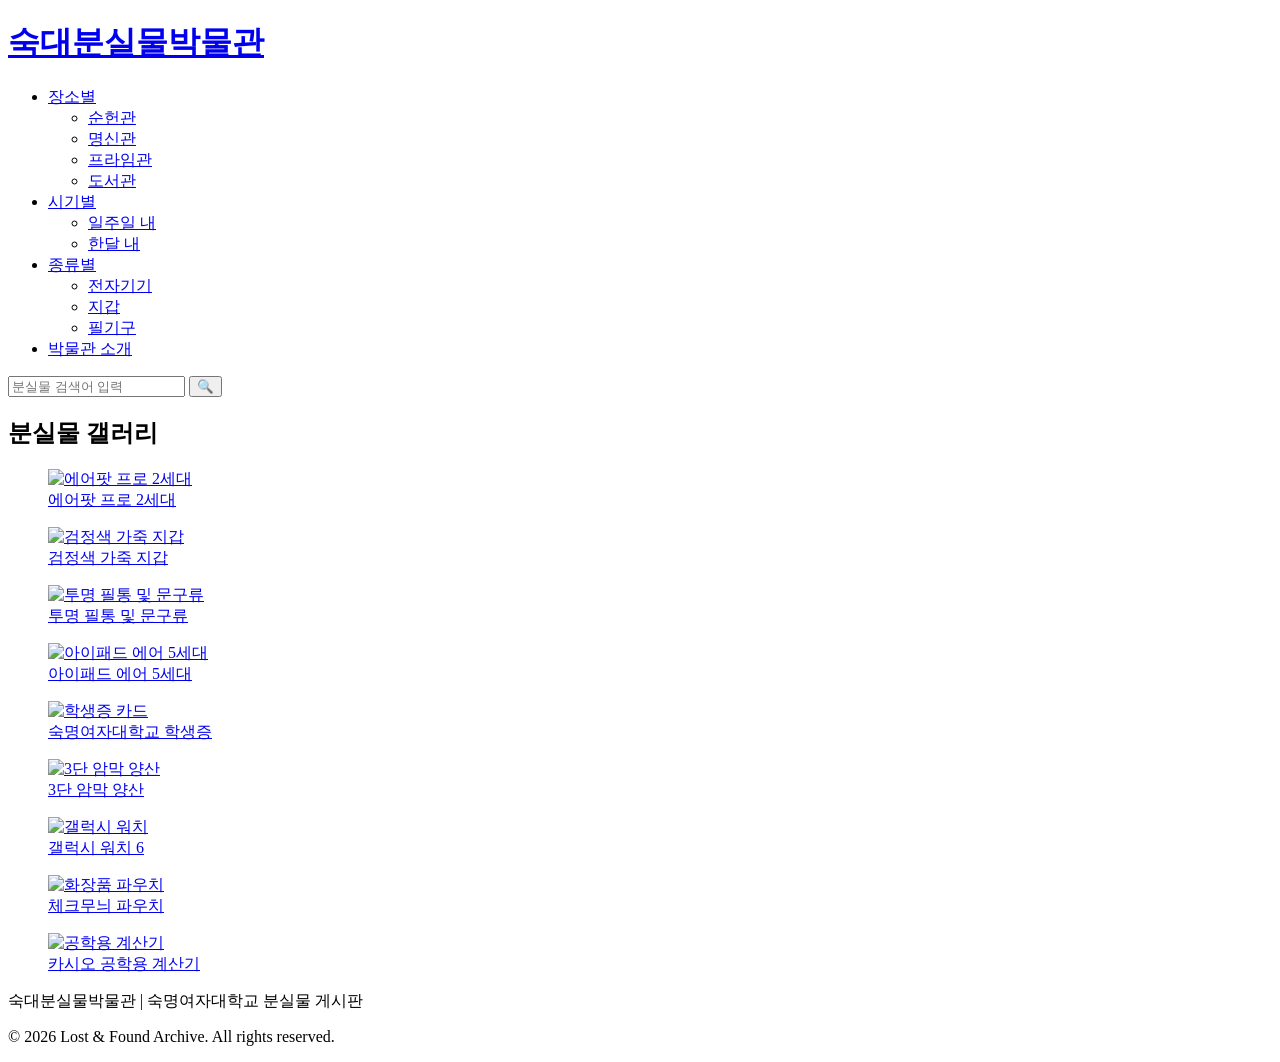
==== index.html @ 34f1380b "Add files via upload" ====
<!DOCTYPE html>
<html lang="ko">
<head>
  <meta charset="utf-8">
  <title>숙대분실물박물관</title>
  <!-- 과제 정보: 팀원 정보 기입 -->
  <meta name="author" content="공도원, 김나윤, 김모예, 박서연">
  <meta name="description" content="국립중앙박물관 웹을 참고한 숙명여자대학교 분실물 게시판">
  
  
</head>
<body>

  <!-- 머리말 및 상단 내비게이션 영역 -->
  <header>
    <div class="header-container">
      
      <!-- 로고 -->
      <div class="logo">
        <a href="index.html">
          <h1>숙대분실물박물관</h1>
        </a>
      </div>

      <!-- 메인 메뉴 (드롭다운 포함) -->
      <nav class="gnb">
        <ul>
          <!-- 1. 장소별 -->
          <li>
            <a href="#">장소별</a>
            <ul class="submenu">
              <li><a href="#">순헌관</a></li>
              <li><a href="#">명신관</a></li>
              <li><a href="#">프라임관</a></li>
              <li><a href="#">도서관</a></li>
            </ul>
          </li>

          <!-- 2. 시기별 -->
          <li>
            <a href="#">시기별</a>
            <ul class="submenu">
              <li><a href="#">일주일 내</a></li>
              <li><a href="#">한달 내</a></li>
            </ul>
          </li>

          <!-- 3. 종류별 -->
          <li>
            <a href="#">종류별</a>
            <ul class="submenu">
              <li><a href="#">전자기기</a></li>
              <li><a href="#">지갑</a></li>
              <li><a href="#">필기구</a></li>
            </ul>
          </li>

          <!-- 4. 박물관 소개 -->
          <li>
            <a href="about.html">박물관 소개</a>
          </li>
        </ul>
      </nav>

      <!-- 우측 검색창 영역 -->
      <div class="header-util">
        <form class="search-box" action="index.html" method="get">
          <input type="search" name="query" placeholder="분실물 검색어 입력" aria-label="검색">
          <button type="submit" aria-label="검색 제출">🔍</button>
        </form>
      </div>

    </div>
  </header>

  <!-- 메인 본문 영역 -->
  <main>
    <h2 class="section-title">분실물 갤러리</h2>

    <!-- 3X3 카드 그리드 레이아웃 영역 -->
    <div class="card-grid">

      <!-- 카드 1 -->
      <article class="card-item">
        <a href="detail.html">
          <figure>
            <img src="./museum.jpg" alt="에어팟 프로 2세대">
            <figcaption>에어팟 프로 2세대</figcaption>
          </figure>
        </a>
      </article>

      <!-- 카드 2 -->
      <article class="card-item">
        <a href="detail.html">
          <figure>
            <img src="./museum.jpg" alt="검정색 가죽 지갑">
            <figcaption>검정색 가죽 지갑</figcaption>
          </figure>
        </a>
      </article>

      <!-- 카드 3 -->
      <article class="card-item">
        <a href="detail.html">
          <figure>
            <img src="./museum.jpg" alt="투명 필통 및 문구류">
            <figcaption>투명 필통 및 문구류</figcaption>
          </figure>
        </a>
      </article>

      <!-- 카드 4 -->
      <article class="card-item">
        <a href="detail.html">
          <figure>
            <img src="./museum.jpg" alt="아이패드 에어 5세대">
            <figcaption>아이패드 에어 5세대</figcaption>
          </figure>
        </a>
      </article>

      <!-- 카드 5 -->
      <article class="card-item">
        <a href="detail.html">
          <figure>
            <img src="./museum.jpg" alt="학생증 카드">
            <figcaption>숙명여자대학교 학생증</figcaption>
          </figure>
        </a>
      </article>

      <!-- 카드 6 -->
      <article class="card-item">
        <a href="detail.html">
          <figure>
            <img src="./museum.jpg" alt="3단 암막 양산">
            <figcaption>3단 암막 양산</figcaption>
          </figure>
        </a>
      </article>

      <!-- 카드 7 -->
      <article class="card-item">
        <a href="detail.html">
          <figure>
            <img src="./museum.jpg" alt="갤럭시 워치">
            <figcaption>갤럭시 워치 6</figcaption>
          </figure>
        </a>
      </article>

      <!-- 카드 8 -->
      <article class="card-item">
        <a href="detail.html">
          <figure>
            <img src="./museum.jpg" alt="화장품 파우치">
            <figcaption>체크무늬 파우치</figcaption>
          </figure>
        </a>
      </article>

      <!-- 카드 9 -->
      <article class="card-item">
        <a href="detail.html">
          <figure>
            <img src="./museum.jpg" alt="공학용 계산기">
            <figcaption>카시오 공학용 계산기</figcaption>
          </figure>
        </a>
      </article>

    </div>
  </main>

  <!-- 꼬리말 영역 -->
  <footer>
    <p>숙대분실물박물관 | 숙명여자대학교 분실물 게시판</p>
    <p>&copy; 2026 Lost &amp; Found Archive. All rights reserved.</p>
  </footer>

</body>
</html>
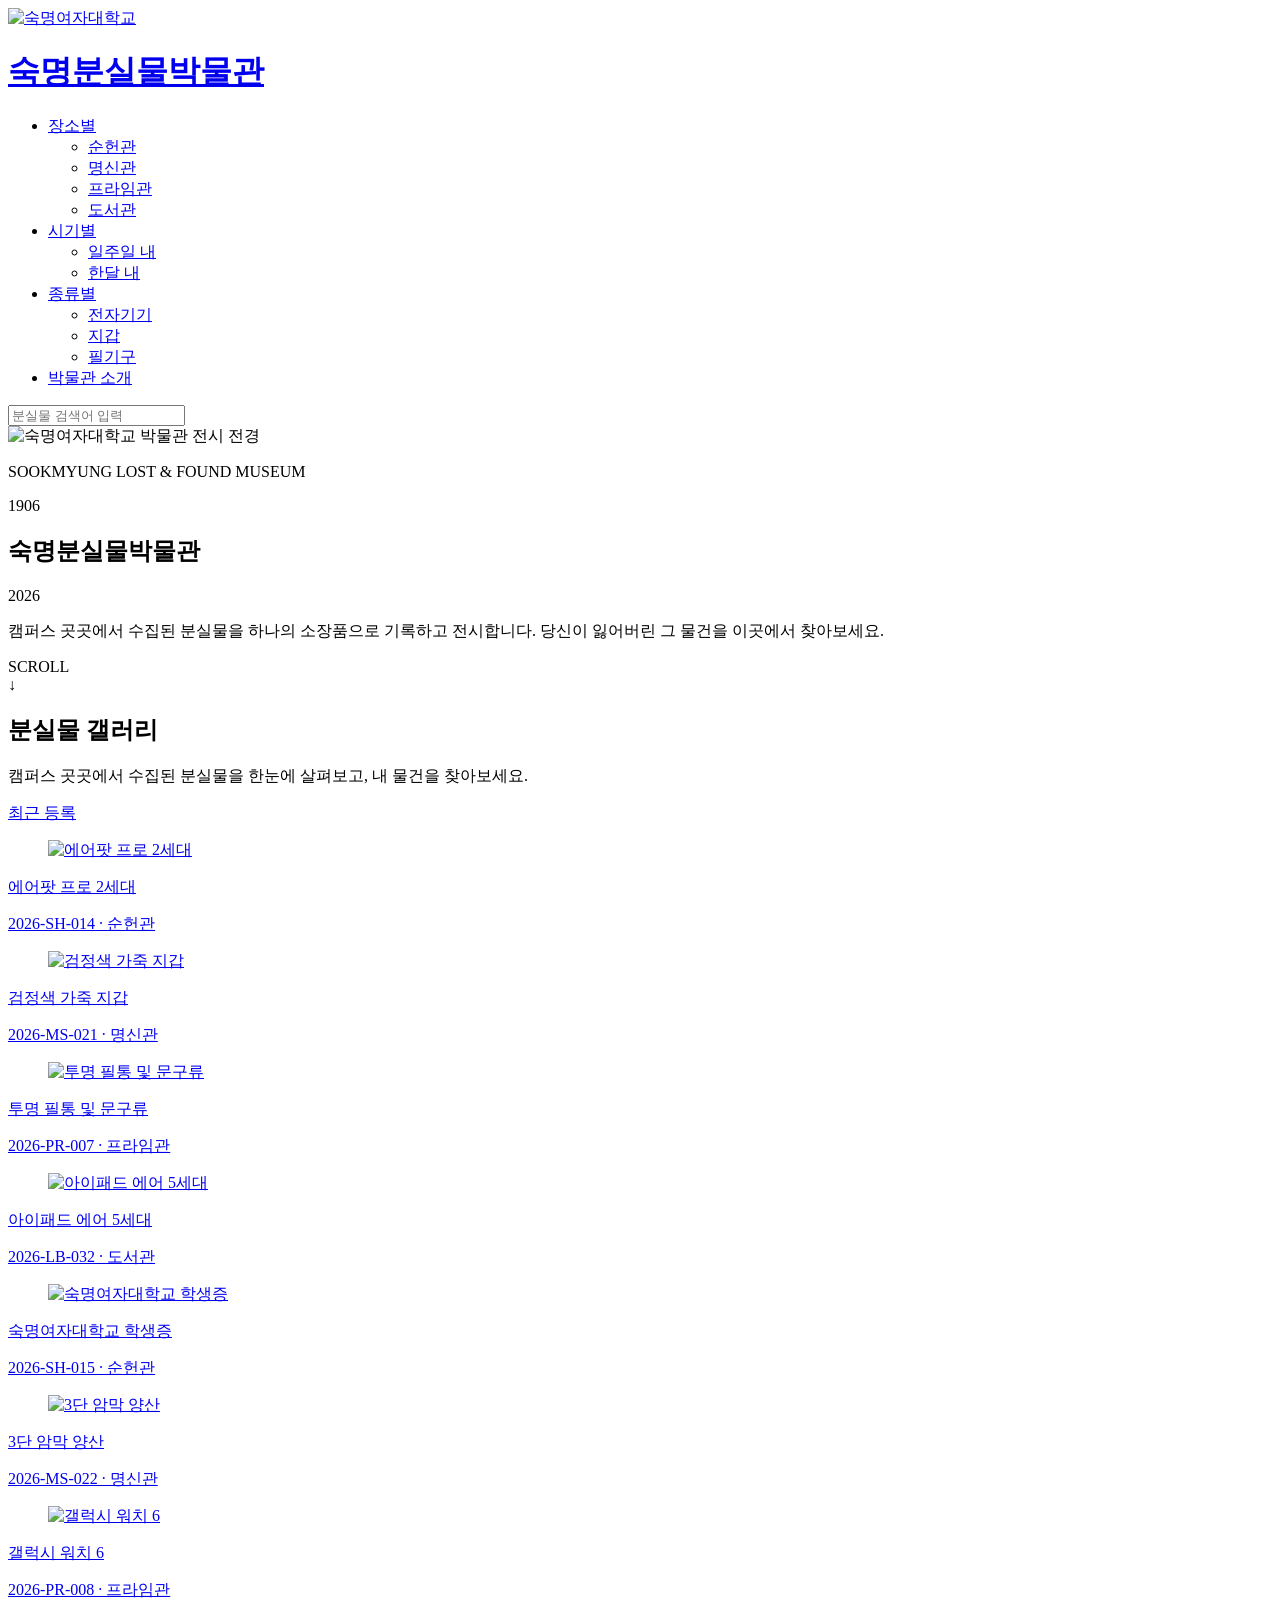
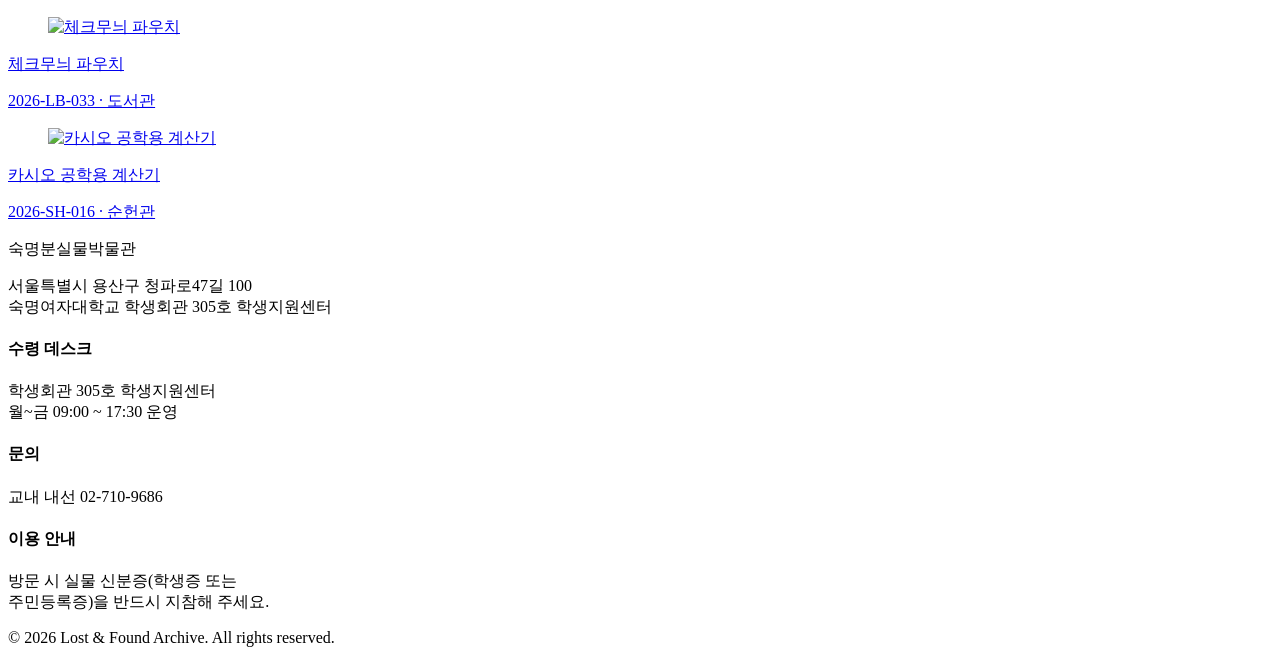
==== commit a8bbe595: "Add files via upload" ====
--- a/index.html
+++ b/index.html
@@ -1,183 +1,212 @@
-<!DOCTYPE html>
-<html lang="ko">
-<head>
-  <meta charset="utf-8">
-  <title>숙대분실물박물관</title>
-  <!-- 과제 정보: 팀원 정보 기입 -->
-  <meta name="author" content="공도원, 김나윤, 김모예, 박서연">
-  <meta name="description" content="국립중앙박물관 웹을 참고한 숙명여자대학교 분실물 게시판">
-  
-  
-</head>
-<body>
-
-  <!-- 머리말 및 상단 내비게이션 영역 -->
-  <header>
-    <div class="header-container">
-      
-      <!-- 로고 -->
-      <div class="logo">
-        <a href="index.html">
-          <h1>숙대분실물박물관</h1>
-        </a>
-      </div>
-
-      <!-- 메인 메뉴 (드롭다운 포함) -->
-      <nav class="gnb">
-        <ul>
-          <!-- 1. 장소별 -->
-          <li>
-            <a href="#">장소별</a>
-            <ul class="submenu">
-              <li><a href="#">순헌관</a></li>
-              <li><a href="#">명신관</a></li>
-              <li><a href="#">프라임관</a></li>
-              <li><a href="#">도서관</a></li>
-            </ul>
-          </li>
-
-          <!-- 2. 시기별 -->
-          <li>
-            <a href="#">시기별</a>
-            <ul class="submenu">
-              <li><a href="#">일주일 내</a></li>
-              <li><a href="#">한달 내</a></li>
-            </ul>
-          </li>
-
-          <!-- 3. 종류별 -->
-          <li>
-            <a href="#">종류별</a>
-            <ul class="submenu">
-              <li><a href="#">전자기기</a></li>
-              <li><a href="#">지갑</a></li>
-              <li><a href="#">필기구</a></li>
-            </ul>
-          </li>
-
-          <!-- 4. 박물관 소개 -->
-          <li>
-            <a href="about.html">박물관 소개</a>
-          </li>
-        </ul>
-      </nav>
-
-      <!-- 우측 검색창 영역 -->
-      <div class="header-util">
-        <form class="search-box" action="index.html" method="get">
-          <input type="search" name="query" placeholder="분실물 검색어 입력" aria-label="검색">
-          <button type="submit" aria-label="검색 제출">🔍</button>
-        </form>
-      </div>
-
-    </div>
-  </header>
-
-  <!-- 메인 본문 영역 -->
-  <main>
-    <h2 class="section-title">분실물 갤러리</h2>
-
-    <!-- 3X3 카드 그리드 레이아웃 영역 -->
-    <div class="card-grid">
-
-      <!-- 카드 1 -->
-      <article class="card-item">
-        <a href="detail.html">
-          <figure>
-            <img src="./museum.jpg" alt="에어팟 프로 2세대">
-            <figcaption>에어팟 프로 2세대</figcaption>
-          </figure>
-        </a>
-      </article>
-
-      <!-- 카드 2 -->
-      <article class="card-item">
-        <a href="detail.html">
-          <figure>
-            <img src="./museum.jpg" alt="검정색 가죽 지갑">
-            <figcaption>검정색 가죽 지갑</figcaption>
-          </figure>
-        </a>
-      </article>
-
-      <!-- 카드 3 -->
-      <article class="card-item">
-        <a href="detail.html">
-          <figure>
-            <img src="./museum.jpg" alt="투명 필통 및 문구류">
-            <figcaption>투명 필통 및 문구류</figcaption>
-          </figure>
-        </a>
-      </article>
-
-      <!-- 카드 4 -->
-      <article class="card-item">
-        <a href="detail.html">
-          <figure>
-            <img src="./museum.jpg" alt="아이패드 에어 5세대">
-            <figcaption>아이패드 에어 5세대</figcaption>
-          </figure>
-        </a>
-      </article>
-
-      <!-- 카드 5 -->
-      <article class="card-item">
-        <a href="detail.html">
-          <figure>
-            <img src="./museum.jpg" alt="학생증 카드">
-            <figcaption>숙명여자대학교 학생증</figcaption>
-          </figure>
-        </a>
-      </article>
-
-      <!-- 카드 6 -->
-      <article class="card-item">
-        <a href="detail.html">
-          <figure>
-            <img src="./museum.jpg" alt="3단 암막 양산">
-            <figcaption>3단 암막 양산</figcaption>
-          </figure>
-        </a>
-      </article>
-
-      <!-- 카드 7 -->
-      <article class="card-item">
-        <a href="detail.html">
-          <figure>
-            <img src="./museum.jpg" alt="갤럭시 워치">
-            <figcaption>갤럭시 워치 6</figcaption>
-          </figure>
-        </a>
-      </article>
-
-      <!-- 카드 8 -->
-      <article class="card-item">
-        <a href="detail.html">
-          <figure>
-            <img src="./museum.jpg" alt="화장품 파우치">
-            <figcaption>체크무늬 파우치</figcaption>
-          </figure>
-        </a>
-      </article>
-
-      <!-- 카드 9 -->
-      <article class="card-item">
-        <a href="detail.html">
-          <figure>
-            <img src="./museum.jpg" alt="공학용 계산기">
-            <figcaption>카시오 공학용 계산기</figcaption>
-          </figure>
-        </a>
-      </article>
-
-    </div>
-  </main>
-
-  <!-- 꼬리말 영역 -->
-  <footer>
-    <p>숙대분실물박물관 | 숙명여자대학교 분실물 게시판</p>
-    <p>&copy; 2026 Lost &amp; Found Archive. All rights reserved.</p>
-  </footer>
-
-</body>
+<!DOCTYPE html>
+<html lang="ko">
+<head>
+  <meta charset="utf-8">
+  <title>숙명분실물박물관</title>
+  <!-- 과제 정보: 팀원 정보 기입 -->
+  <meta name="author" content="공도원, 김나윤, 김모예, 박서연">
+  <meta name="description" content="국립중앙박물관 웹을 참고한 숙명여자대학교 분실물 게시판">
+  
+  
+  <link rel="stylesheet" href="./indexstyle.css">
+</head>
+<body>
+
+  <!-- 머리말 및 상단 내비게이션 영역 -->
+  <header>
+    <div class="header-container">
+      
+      <!-- 로고 -->
+      <div class="logo">
+        <a href="index.html">
+          <img src="./images/sm_emblem.png" alt="숙명여자대학교" class="logo-img"><h1>숙명분실물박물관</h1>
+        </a>
+      </div>
+
+      <!-- 메인 메뉴 (드롭다운 포함) -->
+      <nav class="gnb">
+        <ul>
+          <!-- 1. 장소별 -->
+          <li>
+            <a href="#">장소별</a>
+            <ul class="submenu">
+              <li><a href="#">순헌관</a></li>
+              <li><a href="#">명신관</a></li>
+              <li><a href="#">프라임관</a></li>
+              <li><a href="#">도서관</a></li>
+            </ul>
+          </li>
+
+          <!-- 2. 시기별 -->
+          <li>
+            <a href="#">시기별</a>
+            <ul class="submenu">
+              <li><a href="#">일주일 내</a></li>
+              <li><a href="#">한달 내</a></li>
+            </ul>
+          </li>
+
+          <!-- 3. 종류별 -->
+          <li>
+            <a href="#">종류별</a>
+            <ul class="submenu">
+              <li><a href="#">전자기기</a></li>
+              <li><a href="#">지갑</a></li>
+              <li><a href="#">필기구</a></li>
+            </ul>
+          </li>
+
+          <!-- 4. 박물관 소개 -->
+          <li>
+            <a href="about.html">박물관 소개</a>
+          </li>
+        </ul>
+      </nav>
+
+      <!-- 우측 검색창 영역 -->
+      <div class="header-util">
+        <form class="search-box" action="index.html" method="get">
+          <input type="search" name="query" placeholder="분실물 검색어 입력" aria-label="검색">
+        </form>
+      </div>
+
+    </div>
+  </header>
+
+  <!-- 히어로: 사진 위 글씨 -->
+  <section class="hero">
+    <img class="hero-bg" src="./images/KakaoTalk_Photo_2026-10-15-15-47-39.png" alt="숙명여자대학교 박물관 전시 전경">
+    <div class="hero-overlay">
+      <p class="eyebrow">SOOKMYUNG LOST &amp; FOUND MUSEUM</p>
+      <div class="hero-head">
+        <span class="hero-year">1906</span>
+        <h2>숙명분실물박물관</h2>
+        <span class="hero-year">2026</span>
+      </div>
+      <p class="hero-desc">캠퍼스 곳곳에서 수집된 분실물을 하나의 소장품으로 기록하고 전시합니다. 당신이 잃어버린 그 물건을 이곳에서 찾아보세요.</p>
+      <div class="hero-scroll">SCROLL<br>&#8595;</div>
+    </div>
+  </section>
+
+
+  <!-- 메인 본문 영역 -->
+  <main>
+    <div class="gallery-head">
+      <h2 class="gallery-title">분실물 갤러리</h2>
+      <p class="gallery-desc">캠퍼스 곳곳에서 수집된 분실물을 한눈에 살펴보고, 내 물건을 찾아보세요.</p>
+    </div>
+
+    <nav class="tabs">
+      <a class="tab is-active" href="#">최근 등록</a>
+    </nav>
+
+    <div class="card-grid">
+      <article class="card-item">
+        <a href="detail.html">
+          <figure><img src="./images/_ (18).jpeg" alt="에어팟 프로 2세대"></figure>
+          <div class="card-body">
+            <p class="card-name">에어팟 프로 2세대</p>
+            <p class="card-meta">2026-SH-014 &middot; 순헌관</p>
+          </div>
+        </a>
+      </article>
+      <article class="card-item">
+        <a href="detail.html">
+          <figure><img src="./images/_ (18).jpeg" alt="검정색 가죽 지갑"></figure>
+          <div class="card-body">
+            <p class="card-name">검정색 가죽 지갑</p>
+            <p class="card-meta">2026-MS-021 &middot; 명신관</p>
+          </div>
+        </a>
+      </article>
+      <article class="card-item">
+        <a href="detail.html">
+          <figure><img src="./images/_ (18).jpeg" alt="투명 필통 및 문구류"></figure>
+          <div class="card-body">
+            <p class="card-name">투명 필통 및 문구류</p>
+            <p class="card-meta">2026-PR-007 &middot; 프라임관</p>
+          </div>
+        </a>
+      </article>
+      <article class="card-item">
+        <a href="detail.html">
+          <figure><img src="./images/_ (18).jpeg" alt="아이패드 에어 5세대"></figure>
+          <div class="card-body">
+            <p class="card-name">아이패드 에어 5세대</p>
+            <p class="card-meta">2026-LB-032 &middot; 도서관</p>
+          </div>
+        </a>
+      </article>
+      <article class="card-item">
+        <a href="detail.html">
+          <figure><img src="./images/_ (18).jpeg" alt="숙명여자대학교 학생증"></figure>
+          <div class="card-body">
+            <p class="card-name">숙명여자대학교 학생증</p>
+            <p class="card-meta">2026-SH-015 &middot; 순헌관</p>
+          </div>
+        </a>
+      </article>
+      <article class="card-item">
+        <a href="detail.html">
+          <figure><img src="./images/_ (18).jpeg" alt="3단 암막 양산"></figure>
+          <div class="card-body">
+            <p class="card-name">3단 암막 양산</p>
+            <p class="card-meta">2026-MS-022 &middot; 명신관</p>
+          </div>
+        </a>
+      </article>
+      <article class="card-item">
+        <a href="detail.html">
+          <figure><img src="./images/_ (18).jpeg" alt="갤럭시 워치 6"></figure>
+          <div class="card-body">
+            <p class="card-name">갤럭시 워치 6</p>
+            <p class="card-meta">2026-PR-008 &middot; 프라임관</p>
+          </div>
+        </a>
+      </article>
+      <article class="card-item">
+        <a href="detail.html">
+          <figure><img src="./images/_ (18).jpeg" alt="체크무늬 파우치"></figure>
+          <div class="card-body">
+            <p class="card-name">체크무늬 파우치</p>
+            <p class="card-meta">2026-LB-033 &middot; 도서관</p>
+          </div>
+        </a>
+      </article>
+      <article class="card-item">
+        <a href="detail.html">
+          <figure><img src="./images/_ (18).jpeg" alt="카시오 공학용 계산기"></figure>
+          <div class="card-body">
+            <p class="card-name">카시오 공학용 계산기</p>
+            <p class="card-meta">2026-SH-016 &middot; 순헌관</p>
+          </div>
+        </a>
+      </article>
+    </div>
+  </main>
+
+  <!-- 꼬리말 영역 -->
+  <footer>
+    <div class="footer-inner">
+      <div class="footer-col footer-brand">
+        <p class="footer-name">숙명분실물박물관</p>
+        <p>서울특별시 용산구 청파로47길 100<br>숙명여자대학교 학생회관 305호 학생지원센터</p>
+      </div>
+      <div class="footer-col">
+        <h4>수령 데스크</h4>
+        <p>학생회관 305호 학생지원센터<br>월~금 09:00 ~ 17:30 운영</p>
+      </div>
+      <div class="footer-col">
+        <h4>문의</h4>
+        <p>교내 내선 02-710-9686</p>
+      </div>
+      <div class="footer-col">
+        <h4>이용 안내</h4>
+        <p>방문 시 실물 신분증(학생증 또는<br>주민등록증)을 반드시 지참해 주세요.</p>
+      </div>
+    </div>
+    <div class="footer-bottom">&copy; 2026 Lost &amp; Found Archive. All rights reserved.</div>
+  </footer>
+
+</body>
 </html>
